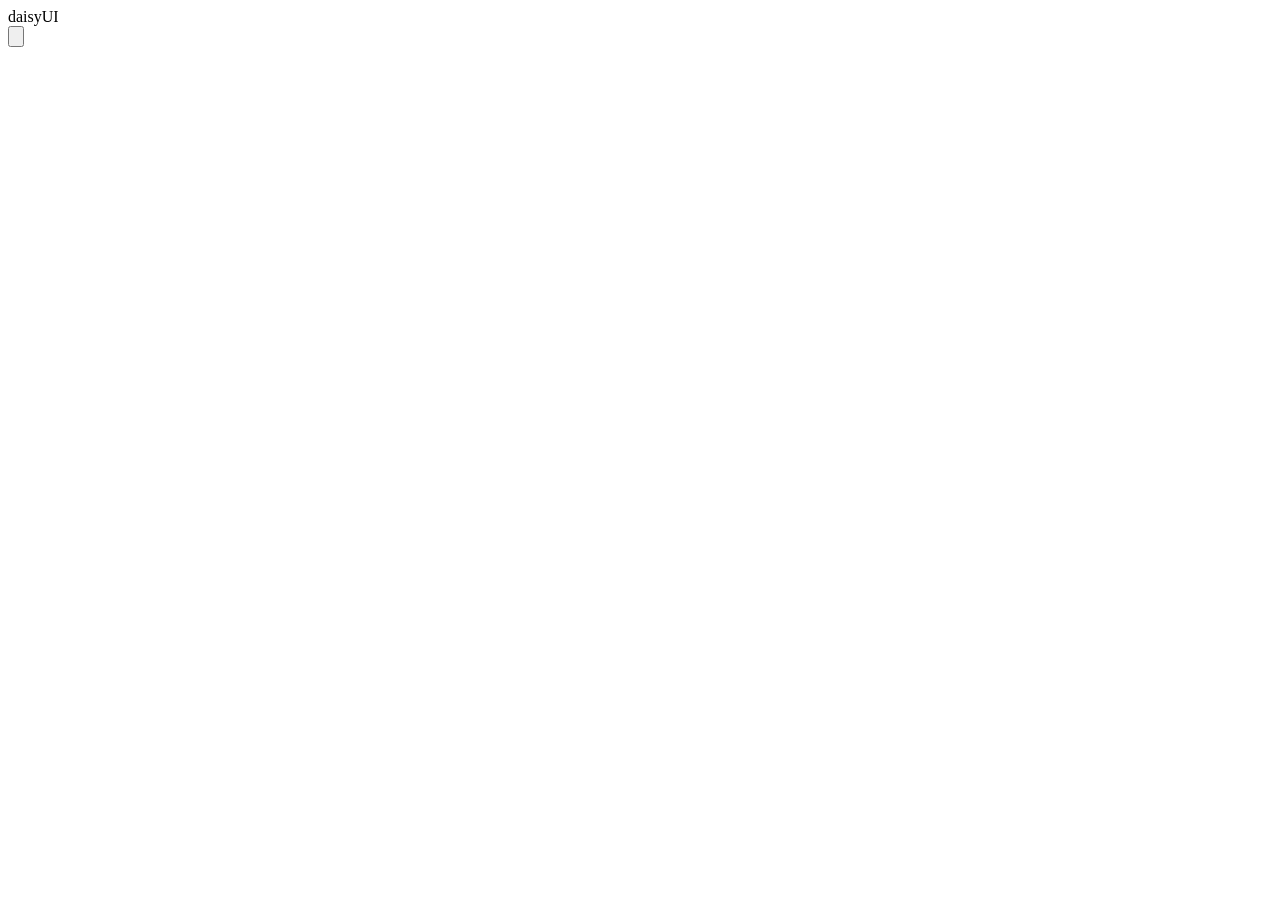
==== cuy-universityS2/sesi10/index.html @ bc99858b "Add files via upload" ====
<!DOCTYPE html>
<html lang="en">
<head>
    <meta charset="UTF-8">
    <meta name="viewport" content="width=device-width, initial-scale=1.0">
    <title> Front End BOOTCAMP PRAC Session </title>
</head>
    <link href="https://cdn.jsdelivr.net/npm/daisyui@5" rel="stylesheet" type="text/css" />
    <script src="https://cdn.jsdelivr.net/npm/@tailwindcss/browser@4"></script>
<body>
    <div class="navbar bg-base-100 shadow-sm">
  <div class="flex-1">
    <a class="btn btn-ghost text-xl">daisyUI</a>
  </div>
  <div class="flex-none">
    <button class="btn btn-square btn-ghost">
      <svg xmlns="http://www.w3.org/2000/svg" fill="none" viewBox="0 0 24 24" class="inline-block h-5 w-5 stroke-current"> <path stroke-linecap="round" stroke-linejoin="round" stroke-width="2" d="M5 12h.01M12 12h.01M19 12h.01M6 12a1 1 0 11-2 0 1 1 0 012 0zm7 0a1 1 0 11-2 0 1 1 0 012 0zm7 0a1 1 0 11-2 0 1 1 0 012 0z"></path> </svg>
    </button>
  </div>
</div>
</body>
</html>
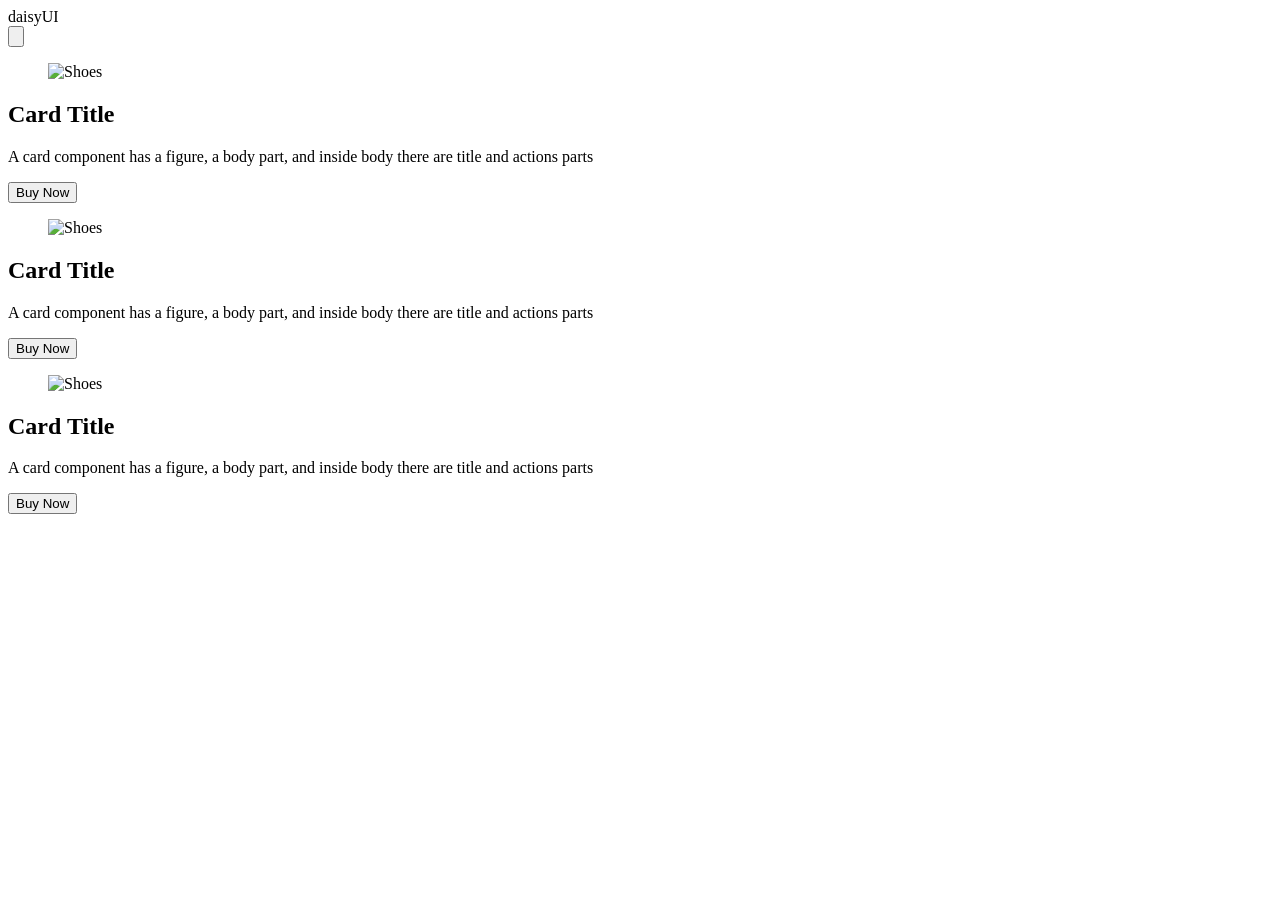
==== commit d516e46c: "Enhance index.html with card components section Added a section with multiple card components to dis" ====
--- a/cuy-universityS2/sesi10/index.html
+++ b/cuy-universityS2/sesi10/index.html
@@ -8,15 +8,61 @@
     <link href="https://cdn.jsdelivr.net/npm/daisyui@5" rel="stylesheet" type="text/css" />
     <script src="https://cdn.jsdelivr.net/npm/@tailwindcss/browser@4"></script>
 <body>
-    <div class="navbar bg-base-100 shadow-sm">
-  <div class="flex-1">
-    <a class="btn btn-ghost text-xl">daisyUI</a>
-  </div>
-  <div class="flex-none">
-    <button class="btn btn-square btn-ghost">
-      <svg xmlns="http://www.w3.org/2000/svg" fill="none" viewBox="0 0 24 24" class="inline-block h-5 w-5 stroke-current"> <path stroke-linecap="round" stroke-linejoin="round" stroke-width="2" d="M5 12h.01M12 12h.01M19 12h.01M6 12a1 1 0 11-2 0 1 1 0 012 0zm7 0a1 1 0 11-2 0 1 1 0 012 0zm7 0a1 1 0 11-2 0 1 1 0 012 0z"></path> </svg>
-    </button>
-  </div>
-</div>
+        <div class="navbar bg-base-100 shadow-sm">
+    <div class="flex-1">
+        <a class="btn btn-ghost text-xl">daisyUI</a>
+    </div>
+    <div class="flex-none">
+        <button class="btn btn-square btn-ghost">
+        <svg xmlns="http://www.w3.org/2000/svg" fill="none" viewBox="0 0 24 24" class="inline-block h-5 w-5 stroke-current"> <path stroke-linecap="round" stroke-linejoin="round" stroke-width="2" d="M5 12h.01M12 12h.01M19 12h.01M6 12a1 1 0 11-2 0 1 1 0 012 0zm7 0a1 1 0 11-2 0 1 1 0 012 0zm7 0a1 1 0 11-2 0 1 1 0 012 0z"></path> </svg>
+        </button>
+    </div>
+    </div>
+    <section class="w-full flex flex-wrap gap-3 justify-center bg-red-400 py-10">
+        <div class="card bg-base-100 w-96 shadow-sm">
+        <figure>
+            <img
+            src="https://img.daisyui.com/images/stock/photo-1606107557195-0e29a4b5b4aa.webp"
+            alt="Shoes" />
+        </figure>
+        <div class="card-body">
+            <h2 class="card-title">Card Title</h2>
+            <p>A card component has a figure, a body part, and inside body there are title and actions parts</p>
+            <div class="card-actions justify-end">
+            <button class="btn btn-primary">Buy Now</button>
+            </div>
+        </div>
+        </div>
+        
+            <div class="card bg-base-100 w-96 shadow-sm">
+        <figure>
+            <img
+            src="https://img.daisyui.com/images/stock/photo-1606107557195-0e29a4b5b4aa.webp"
+            alt="Shoes" />
+        </figure>
+        <div class="card-body">
+            <h2 class="card-title">Card Title</h2>
+            <p>A card component has a figure, a body part, and inside body there are title and actions parts</p>
+            <div class="card-actions justify-end">
+            <button class="btn btn-primary">Buy Now</button>
+            </div>
+        </div>
+        </div>
+
+            <div class="card bg-base-100 w-96 shadow-sm">
+        <figure>
+            <img
+            src="https://img.daisyui.com/images/stock/photo-1606107557195-0e29a4b5b4aa.webp"
+            alt="Shoes" />
+        </figure>
+        <div class="card-body">
+            <h2 class="card-title">Card Title</h2>
+            <p>A card component has a figure, a body part, and inside body there are title and actions parts</p>
+            <div class="card-actions justify-end">
+            <button class="btn btn-primary">Buy Now</button>
+            </div>
+        </div>
+        </div>
+    </section>
 </body>
-</html>+</html>
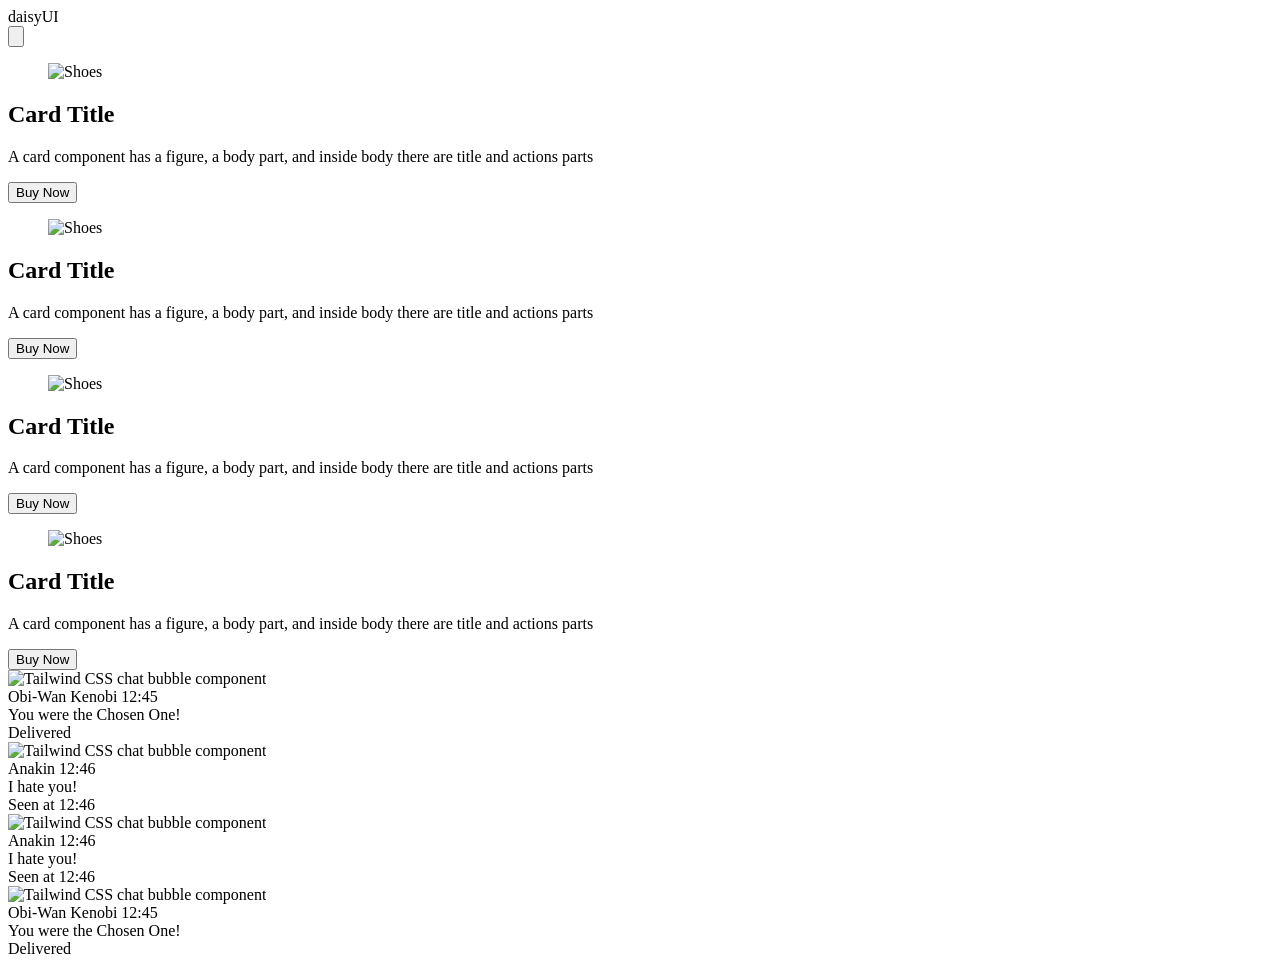
==== commit b9ca6eeb: "Implement chat component in index.html Added a chat component with messages between Obi-Wan Kenobi a" ====
--- a/cuy-universityS2/sesi10/index.html
+++ b/cuy-universityS2/sesi10/index.html
@@ -63,6 +63,91 @@
             </div>
         </div>
         </div>
+
+                    <div class="card bg-base-100 w-96 shadow-sm">
+        <figure>
+            <img
+            src="https://img.daisyui.com/images/stock/photo-1606107557195-0e29a4b5b4aa.webp"
+            alt="Shoes" />
+        </figure>
+        <div class="card-body">
+            <h2 class="card-title">Card Title</h2>
+            <p>A card component has a figure, a body part, and inside body there are title and actions parts</p>
+            <div class="card-actions justify-end">
+            <button class="btn btn-primary">Buy Now</button>
+            </div>
+        </div>
+        </div>
+    </section>
+
+    <section class="container mx-auto">
+
+        <div class="chat chat-start">
+            <div class="chat-image avatar">
+                <div class="w-10 rounded-full">
+                <img
+                alt="Tailwind CSS chat bubble component"
+                src="https://img.daisyui.com/images/profile/demo/kenobee@192.webp"
+                />
+                </div>
+            </div>
+            <div class="chat-header">
+                Obi-Wan Kenobi
+                <time class="text-xs opacity-50">12:45</time>
+            </div>
+        <div class="chat-bubble">You were the Chosen One!</div>
+        <div class="chat-footer opacity-50">Delivered</div>
+        </div>
+        <div class="chat chat-end">
+            <div class="chat-image avatar">
+                <div class="w-10 rounded-full">
+                <img
+                    alt="Tailwind CSS chat bubble component"
+                    src="https://img.daisyui.com/images/profile/demo/anakeen@192.webp"
+                />
+                </div>
+            </div>
+        <div class="chat-header">
+            Anakin
+            <time class="text-xs opacity-50">12:46</time>
+        </div>
+        <div class="chat-bubble">I hate you!</div>
+        <div class="chat-footer opacity-50">Seen at 12:46</div>
+        </div>
+
+
+                <div class="chat chat-end">
+            <div class="chat-image avatar">
+                <div class="w-10 rounded-full">
+                <img
+                    alt="Tailwind CSS chat bubble component"
+                    src="https://img.daisyui.com/images/profile/demo/anakeen@192.webp"
+                />
+                </div>
+            </div>
+        <div class="chat-header">
+            Anakin
+            <time class="text-xs opacity-50">12:46</time>
+        </div>
+        <div class="chat-bubble">I hate you!</div>
+        <div class="chat-footer opacity-50">Seen at 12:46</div>
+        </div>
+        <div class="chat chat-start">
+            <div class="chat-image avatar">
+                <div class="w-10 rounded-full">
+                <img
+                alt="Tailwind CSS chat bubble component"
+                src="https://img.daisyui.com/images/profile/demo/kenobee@192.webp"
+                />
+                </div>
+            </div>
+            <div class="chat-header">
+                Obi-Wan Kenobi
+                <time class="text-xs opacity-50">12:45</time>
+            </div>
+        <div class="chat-bubble">You were the Chosen One!</div>
+        <div class="chat-footer opacity-50">Delivered</div>
+        </div>
     </section>
 </body>
 </html>
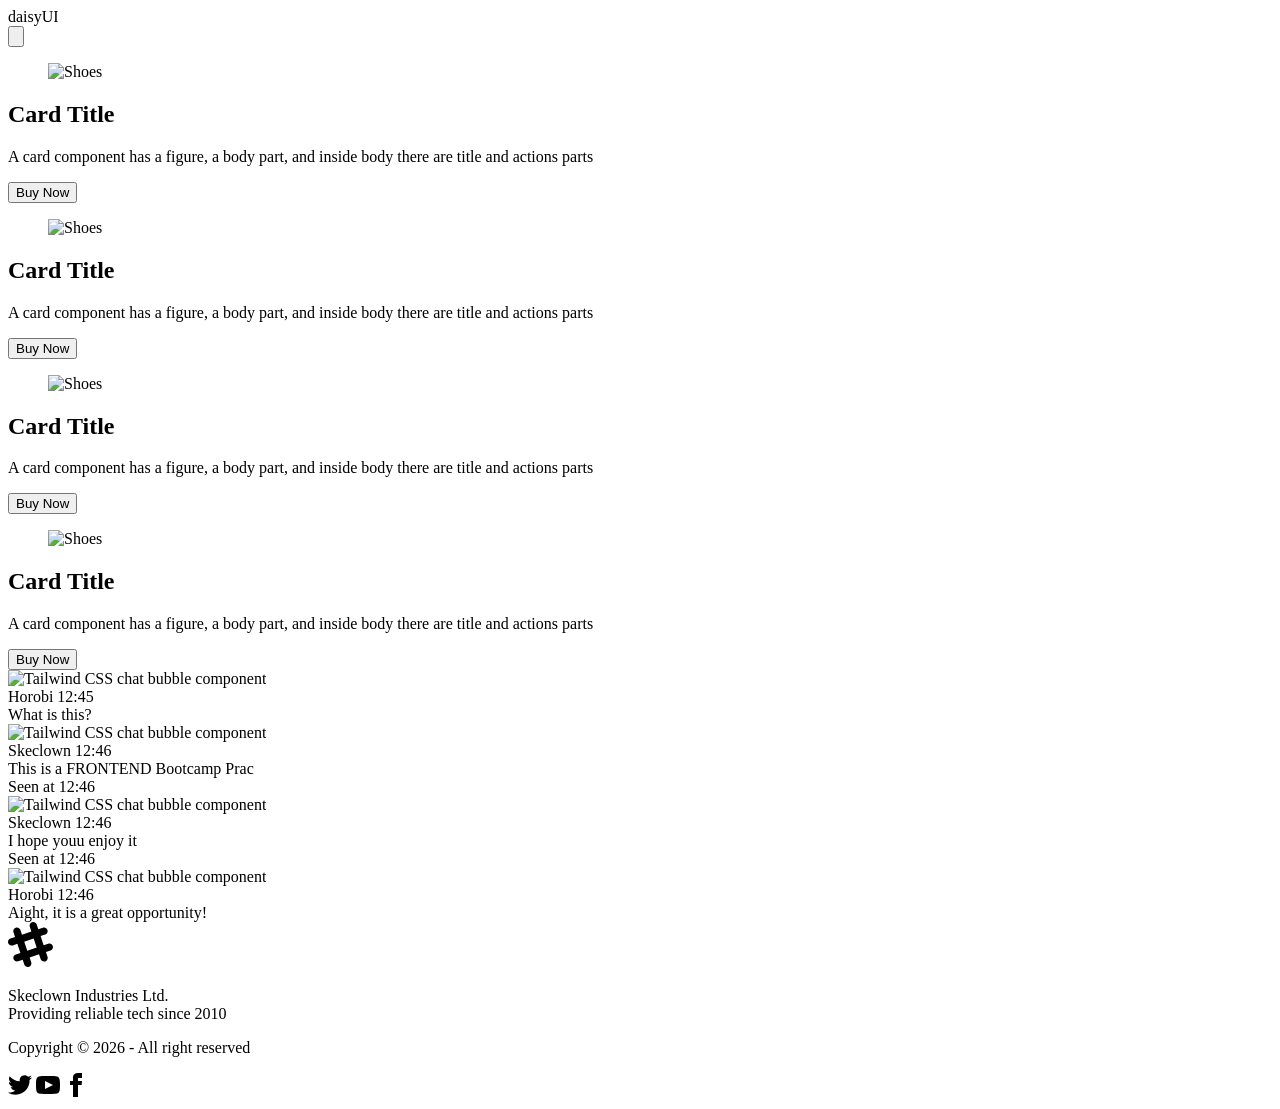
==== commit b7b3cdb3: "Refactor index.html structure and content Updated the HTML structure, modified class names, and chan" ====
--- a/cuy-universityS2/sesi10/index.html
+++ b/cuy-universityS2/sesi10/index.html
@@ -4,10 +4,12 @@
     <meta charset="UTF-8">
     <meta name="viewport" content="width=device-width, initial-scale=1.0">
     <title> Front End BOOTCAMP PRAC Session </title>
-</head>
     <link href="https://cdn.jsdelivr.net/npm/daisyui@5" rel="stylesheet" type="text/css" />
     <script src="https://cdn.jsdelivr.net/npm/@tailwindcss/browser@4"></script>
-<body>
+
+</head>
+
+<body class="bg-base-300">
         <div class="navbar bg-base-100 shadow-sm">
     <div class="flex-1">
         <a class="btn btn-ghost text-xl">daisyUI</a>
@@ -18,7 +20,7 @@
         </button>
     </div>
     </div>
-    <section class="w-full flex flex-wrap gap-3 justify-center bg-red-400 py-10">
+    <section class="w-full flex flex-wrap gap-3 justify-center py-10">
         <div class="card bg-base-100 w-96 shadow-sm">
         <figure>
             <img
@@ -92,11 +94,11 @@
                 </div>
             </div>
             <div class="chat-header">
-                Obi-Wan Kenobi
+                Horobi
                 <time class="text-xs opacity-50">12:45</time>
             </div>
-        <div class="chat-bubble">You were the Chosen One!</div>
-        <div class="chat-footer opacity-50">Delivered</div>
+        <div class="chat-bubble">What is this?</div>
+        <!-- <div class="chat-footer opacity-50">Delivered</div> -->
         </div>
         <div class="chat chat-end">
             <div class="chat-image avatar">
@@ -108,10 +110,10 @@
                 </div>
             </div>
         <div class="chat-header">
-            Anakin
+            Skeclown
             <time class="text-xs opacity-50">12:46</time>
         </div>
-        <div class="chat-bubble">I hate you!</div>
+        <div class="chat-bubble">This is a FRONTEND Bootcamp Prac</div>
         <div class="chat-footer opacity-50">Seen at 12:46</div>
         </div>
 
@@ -126,10 +128,10 @@
                 </div>
             </div>
         <div class="chat-header">
-            Anakin
+            Skeclown
             <time class="text-xs opacity-50">12:46</time>
         </div>
-        <div class="chat-bubble">I hate you!</div>
+        <div class="chat-bubble">I hope youu enjoy it</div>
         <div class="chat-footer opacity-50">Seen at 12:46</div>
         </div>
         <div class="chat chat-start">
@@ -142,12 +144,74 @@
                 </div>
             </div>
             <div class="chat-header">
-                Obi-Wan Kenobi
-                <time class="text-xs opacity-50">12:45</time>
-            </div>
-        <div class="chat-bubble">You were the Chosen One!</div>
-        <div class="chat-footer opacity-50">Delivered</div>
+                Horobi
+                <time class="text-xs opacity-50">12:46</time>
+            </div>
+        <div class="chat-bubble">Aight, it is a great opportunity!</div>
+        <!-- <div class="chat-footer opacity-50">Delivered</div> -->
         </div>
     </section>
+
+    <footer class="footer footer-horizontal footer-center bg-primary text-primary-content p-8">
+    <aside>
+        <svg
+        width="45"
+        height="45"
+        viewBox="0 0 24 24"
+        xmlns="http://www.w3.org/2000/svg"
+        fill-rule="evenodd"
+        clip-rule="evenodd"
+        class="inline-block fill-current">
+        <path
+            d="M22.672 15.226l-2.432.811.841 2.515c.33 1.019-.209 2.127-1.23 2.456-1.15.325-2.148-.321-2.463-1.226l-.84-2.518-5.013 1.677.84 2.517c.391 1.203-.434 2.542-1.831 2.542-.88 0-1.601-.564-1.86-1.314l-.842-2.516-2.431.809c-1.135.328-2.145-.317-2.463-1.229-.329-1.018.211-2.127 1.231-2.456l2.432-.809-1.621-4.823-2.432.808c-1.355.384-2.558-.59-2.558-1.839 0-.817.509-1.582 1.327-1.846l2.433-.809-.842-2.515c-.33-1.02.211-2.129 1.232-2.458 1.02-.329 2.13.209 2.461 1.229l.842 2.515 5.011-1.677-.839-2.517c-.403-1.238.484-2.553 1.843-2.553.819 0 1.585.509 1.85 1.326l.841 2.517 2.431-.81c1.02-.33 2.131.211 2.461 1.229.332 1.018-.21 2.126-1.23 2.456l-2.433.809 1.622 4.823 2.433-.809c1.242-.401 2.557.484 2.557 1.838 0 .819-.51 1.583-1.328 1.847m-8.992-6.428l-5.01 1.675 1.619 4.828 5.011-1.674-1.62-4.829z"></path>
+        </svg>
+        <p class="font-bold">
+        Skeclown Industries Ltd.
+        <br />
+        Providing reliable tech since 2010
+        </p>
+        <!-- <p>Copyright © {new Date().getFullYear()} - All right reserved</p> -->
+        <p>Copyright © 2026 - All right reserved</p>
+
+    </aside>
+    <nav>
+        <div class="grid grid-flow-col gap-4">
+        <a>
+            <svg
+            xmlns="http://www.w3.org/2000/svg"
+            width="24"
+            height="24"
+            viewBox="0 0 24 24"
+            class="fill-current">
+            <path
+                d="M24 4.557c-.883.392-1.832.656-2.828.775 1.017-.609 1.798-1.574 2.165-2.724-.951.564-2.005.974-3.127 1.195-.897-.957-2.178-1.555-3.594-1.555-3.179 0-5.515 2.966-4.797 6.045-4.091-.205-7.719-2.165-10.148-5.144-1.29 2.213-.669 5.108 1.523 6.574-.806-.026-1.566-.247-2.229-.616-.054 2.281 1.581 4.415 3.949 4.89-.693.188-1.452.232-2.224.084.626 1.956 2.444 3.379 4.6 3.419-2.07 1.623-4.678 2.348-7.29 2.04 2.179 1.397 4.768 2.212 7.548 2.212 9.142 0 14.307-7.721 13.995-14.646.962-.695 1.797-1.562 2.457-2.549z"></path>
+            </svg>
+        </a>
+        <a>
+            <svg
+            xmlns="http://www.w3.org/2000/svg"
+            width="24"
+            height="24"
+            viewBox="0 0 24 24"
+            class="fill-current">
+            <path
+                d="M19.615 3.184c-3.604-.246-11.631-.245-15.23 0-3.897.266-4.356 2.62-4.385 8.816.029 6.185.484 8.549 4.385 8.816 3.6.245 11.626.246 15.23 0 3.897-.266 4.356-2.62 4.385-8.816-.029-6.185-.484-8.549-4.385-8.816zm-10.615 12.816v-8l8 3.993-8 4.007z"></path>
+            </svg>
+        </a>
+        <a>
+            <svg
+            xmlns="http://www.w3.org/2000/svg"
+            width="24"
+            height="24"
+            viewBox="0 0 24 24"
+            class="fill-current">
+            <path
+                d="M9 8h-3v4h3v12h5v-12h3.642l.358-4h-4v-1.667c0-.955.192-1.333 1.115-1.333h2.885v-5h-3.808c-3.596 0-5.192 1.583-5.192 4.615v3.385z"></path>
+            </svg>
+        </a>
+        </div>
+    </nav>
+    </footer>
+        
 </body>
 </html>
